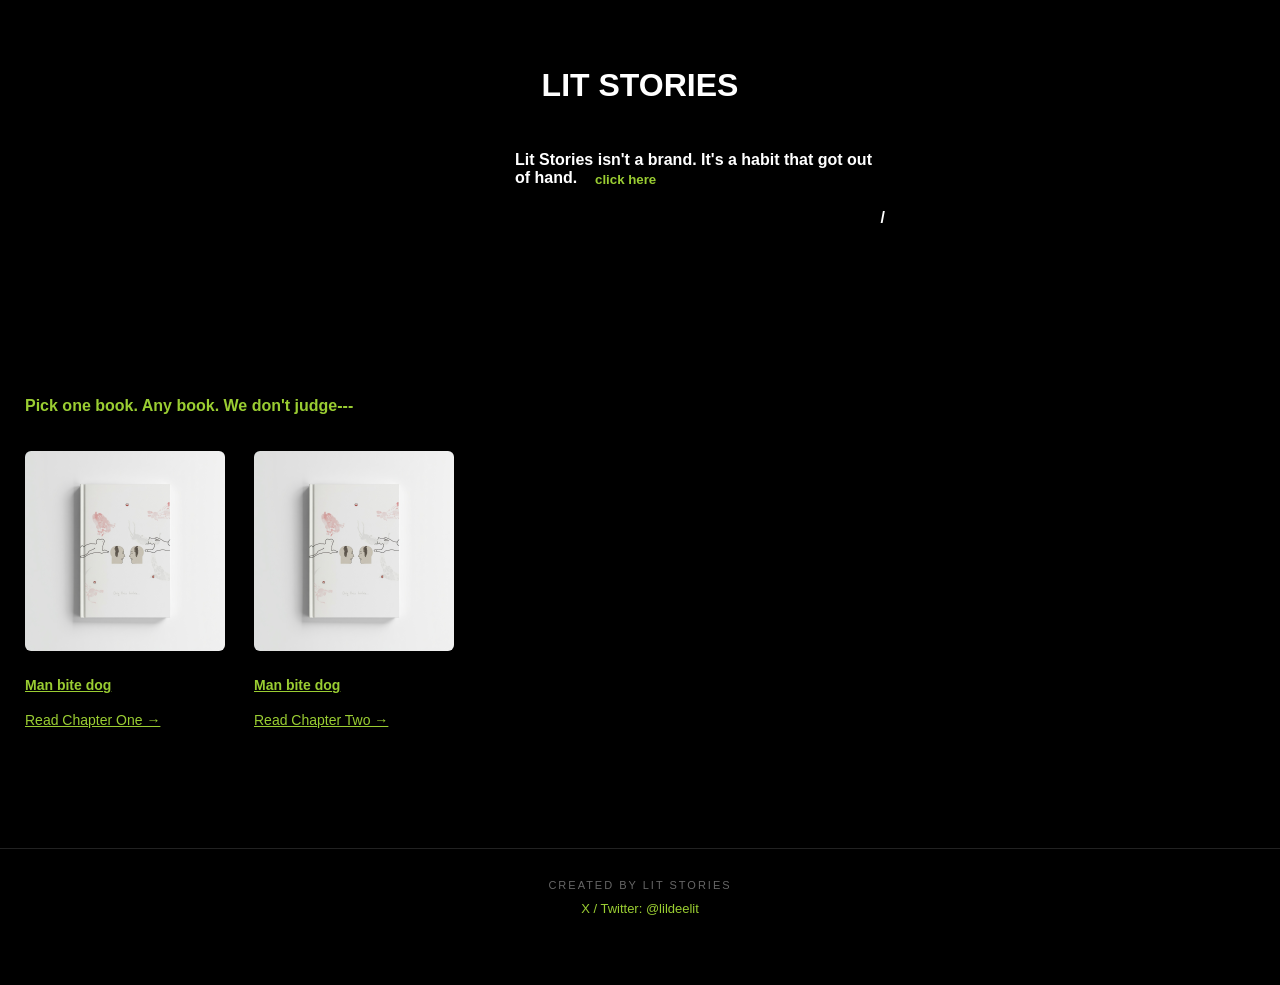
==== Landing_page/index.html @ 4f1d1e9e "Update index.html" ====
<!DOCTYPE html>
<html lang="en">
<head>
    <meta charset="UTF-8">
    <meta name="viewport" content="width=device-width, initial-scale=1.0">
    <title>LIT STORIES</title>
    <link rel="stylesheet" href="style.css" >
    <link rel="preconnect" href="https://fonts.googleapis.com">
</head>
<body class="page-background">
    <p>
         <h1 class="header-positioning">LIT STORIES</h1>
    <details class="drawer-item">
  <summary class="drawer-header">Lit Stories isn't a brand. It's a habit that got out of hand.<h5 class="helper-text">click here</h5>
  </summary>
  <div class="drawer-content">
    <p>What started as notes turned into stories people actually wanted to read. No formula, no playbook<br> 
      -- just words that hit different.<br>
          This isn't polished for an audience. It's raw, it's honest, it's whatever needed to be said at 2am when sleep wasn't an option.<br>
        We hope you enjoy whatever rabbit hole you fall into...</p>
  </div>
</details>
    <h3 class="above-text">
     Pick one book. Any book. We don't judge---
    </h3>
    </p>
    <div class="book-container">
  <!-- The Book Cover Image -->
  <img src="Mandog.png" alt="Man bite Dog. Chapter One" class="book-cover">

  <!-- The Text Link directly below -->
  <a href="https://www.notion.so/Man-bite-dog-Chapter-1-387226a34857801d9ebdd26a001b12b4?source=copy_link" target="_blank" rel="noopener" class="book-link">
    <h4>Man bite dog</h4> Read Chapter One &rarr;
  </a>
</div>
  <div class="book-container2">
  <!-- The Book Cover Image -->
  <img src="Mandog.png" alt="Man bite Dog. Chapter One" class="book-cover2">

  <!-- The Text Link directly below -->
  <a href="https://www.notion.so/Man-bite-dog-Chapter-2-387226a34857809482d4ef2139335c6e?source=copy_link"
   target="_blank" rel="noopener" class="book-link2">
    <h4>Man bite dog</h4> Read Chapter Two &rarr;
  </a>
</div>
</body>
<footer class="social-footer">
    <span class="footer-credit">Created by Lit Stories</span>
    <div class="social-links">
        <a href="https://x.com/akinbinuda71182?s=11" target="_blank" rel="noopener">X / Twitter: @lildeelit</a>
    </div>
</footer>
</html>
---- Landing_page/style.css ----
.subscribe_button {
    background-color: yellowgreen;
    border: none;
    color: black;
    font-family: "Manrope", sans-serif;
    border-radius: 4px;
    cursor: pointer;
    margin-top: 100px;
    margin-bottom: 0px;
    margin-left: 30px;
    padding-left: 16px;
    padding-right: 16px;
    padding-top: 10px;
    padding-bottom: 10px;
    transition: 0.20s;
}

.subscribe_button:hover {
    opacity: 0.8;
}

.subscribe_button:active {
    opacity: 0.5;
    padding-left: 14px;
    padding-right: 14px;
    padding-top: 8px;
    padding-bottom: 8px;
}

.subscribe-text {
    font-family: Arial;
    font-size: 12px;
    color: #FFFFFF;
    margin-top: -25px;
    margin-left: 150px;
}

.page-background {
    margin: 0;
    padding: 0;
    min-height: 100vh;
    /* Pure black background */
    background-color: #000000;
    /* Crisp, pure white text for maximum readability */
    color: #FFFFFF;
}

.header-positioning {
    font-family: "Bebas Neue", sans-serif;
    color: #FFFFFF;
    text-align: center;
    margin-top: 85px;
    margin-bottom: 0px;
    padding-top: 0px;
    padding-bottom: 0px;
    line-height: 0.7px;
}

.bebas-neue-regular {
    font-family: "Bebas Neue", sans-serif;
    font-weight: 200;
    font-size: xx-large;
    font-style: Bold;
}

.manrope-regular {
    font-family: "Manrope", sans-serif;
    font-weight: 400;
    font-style: normal;
}

/* Container styling */
.drawer-item {
    margin-top: 50px;
    margin-left: 500px;
    width: 200%;
    max-width: 400px;
    border: none;
    border-radius: 6px;
    background-color: black;
    overflow: hidden;
    font-family: sans-serif;
}

/* The clickable header styling */
.drawer-header {
    padding: 15px;
    font-weight: bold;
    background-color: black;
    cursor: pointer; /* Makes it look clickable */
    list-style: none; /* Removes the default arrow in Chrome/Firefox */
}

/* Removes default arrow in Safari */
.drawer-header::-webkit-details-marker {
    display: none;
}

/* Custom indicator icon (adds a '/' sign) */
.drawer-header::after {
    content: '/';
    float: right;
    text-align: center;
    transition: transform 2.0s ease;
}

/* Rotates the indicator when the drawer is open */
.drawer-item[open] .drawer-header::after {
    content: '__'; /* Changes to a minus sign when open */
}

/* Hidden content styling */
.drawer-content {
    padding: 15px;
    border-top: 1px solid #000000;
    background-color: #000000;  
    /* Simple fade-in animation when revealed */
    animation: slideDown 2.0s ease-out;
}

/* Smooth fade-in animation keyframes */
@keyframes slideDown {
    from {
        opacity: 0;
        transform: translateY(-5px);
    }
    to {
        opacity: 1;
        transform: translateY(0);
    }
}

.helper-text {
    color: yellowgreen;
    margin-top: -15px;
    margin-left: 80px;
}

.chelsea-market-regular {
    font-family: "Chelsea Market", system-ui;
    font-weight: 400;
    font-style: normal;
}

.dancing-script-regular {
    font-family: "Dancing Script", cursive;
    font-optical-sizing: auto;
    font-weight: auto;
    font-style: normal;
}

.above-text {
    font-family: Arial;
    color: yellowgreen;
    margin-top: 170px;
    margin-left: 25px;
    font-size: 16px;
}

/* Layout container to stack the image and text tightly */

.book-container {
  display: inline-flex;
  flex-direction: column;
  align-items: flex-start;
  gap: 8px; /* Precise control over the spacing below the image */
  margin-left: 25px;
  margin-top: 20px;
}

/* Fixed display parameters for the cover image */
.book-cover {
  width: 200px;
  height: 200px;
  object-fit: cover;
  border-radius: 6px;
}

/* Minimal text link styling */
.book-link {
  color: yellowgreen;
  font-family: "Manrope", sans-serif;
  font-size: 14px;
  font-weight: 500;
  text-decoration: underline;
  transition: color 0.2s ease;
}

/* Visual color shift when hovering over the link */
.book-link:hover {
  color: #ffffff;
}

.book-container2 {
  display: inline-flex;
  flex-direction: column;
  align-items: flex-start;
  gap: 8px; /* Precise control over the spacing below the image */
  margin-left: 25px;
  margin-top: 20px;
}

/* Fixed display parameters for the cover image */
.book-cover2 {
  width: 200px;
  height: 200px;
  object-fit: cover;
  border-radius: 6px;
}

/* Minimal text link styling */
.book-link2 {
  color: yellowgreen;
  font-family: "Manrope", sans-serif;
  font-size: 14px;
  font-weight: 500;
  text-decoration: underline;
  transition: color 0.2s ease;
}

/* Visual color shift when hovering over the link */
.book-link2:hover {
  color: #ffffff;
}

/* Footer container layout */
.social-footer {
    display: flex;
    flex-direction: column;
    align-items: center;
    gap: 10px;
    margin-top: 120px; /* Pushes the footer well below your book layouts */
    padding-bottom: 40px;
    width: 100%;
    border-top: 1px solid #222; /* Very subtle dark separator line */
    padding-top: 30px;
}

/* Small, muted credit text */
.footer-credit {
    font-family: "Manrope", sans-serif;
    font-size: 11px;
    color: #666666; /* Light grey text */
    text-transform: uppercase;
    letter-spacing: 2px;
}

/* Horizontal alignment for the links */
.social-links {
    display: flex;
    gap: 20px; /* Space between each link */
}

/* Minimalist link styling matching your aesthetic */
.social-links a {
    color: yellowgreen;
    font-family: Arial, sans-serif;
    font-size: 13px;
    text-decoration: none;
    transition: color 0.2s ease, opacity 0.2s ease;
}

/* Hover state changes text to pure white */
.social-links a:hover {
    color: #FFFFFF;
    opacity: 0.9;
}
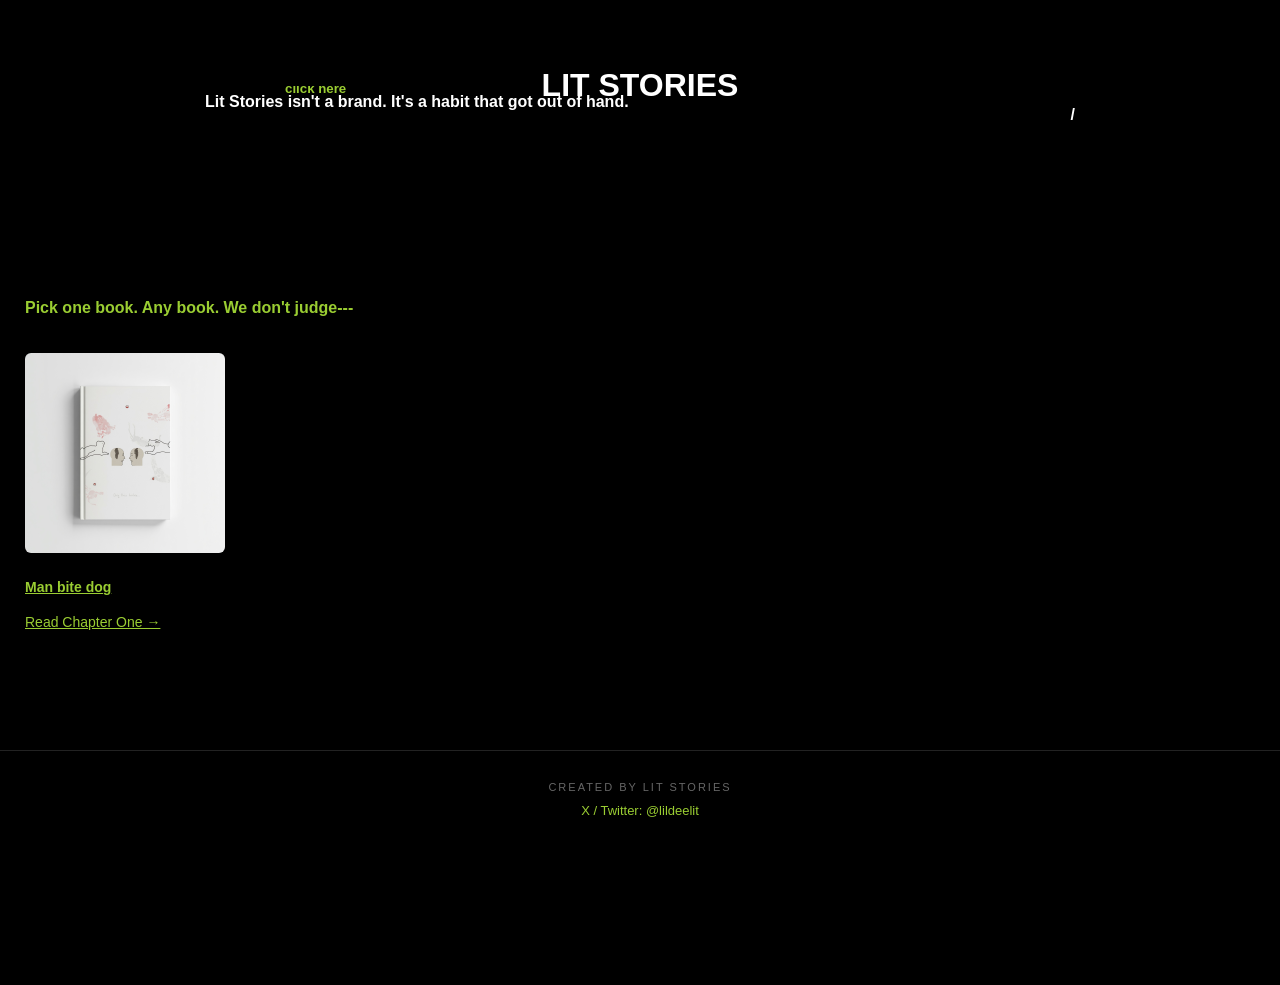
==== commit 57bb9296: "Fix Chapter One link and remove Chapter Two Updated the link for Chapter One and removed Chapter Two" ====
--- a/Landing_page/index.html
+++ b/Landing_page/index.html
@@ -10,7 +10,7 @@
 <body class="page-background">
     <p>
          <h1 class="header-positioning">LIT STORIES</h1>
-    <details class="drawer-item">
+    <details class="drawer-item"><br>
   <summary class="drawer-header">Lit Stories isn't a brand. It's a habit that got out of hand.<h5 class="helper-text">click here</h5>
   </summary>
   <div class="drawer-content">
@@ -29,18 +29,8 @@
   <img src="Mandog.png" alt="Man bite Dog. Chapter One" class="book-cover">
 
   <!-- The Text Link directly below -->
-  <a href="https://www.notion.so/Man-bite-dog-Chapter-1-387226a34857801d9ebdd26a001b12b4?source=copy_link" target="_blank" rel="noopener" class="book-link">
+  <a href="https://www.notion.so/Man-bite-dog-387226a34857801d9ebdd26a001b12b4?source=copy_link" target="_blank" rel="noopener" class="book-link">
     <h4>Man bite dog</h4> Read Chapter One &rarr;
-  </a>
-</div>
-  <div class="book-container2">
-  <!-- The Book Cover Image -->
-  <img src="Mandog.png" alt="Man bite Dog. Chapter One" class="book-cover2">
-
-  <!-- The Text Link directly below -->
-  <a href="https://www.notion.so/Man-bite-dog-Chapter-2-387226a34857809482d4ef2139335c6e?source=copy_link"
-   target="_blank" rel="noopener" class="book-link2">
-    <h4>Man bite dog</h4> Read Chapter Two &rarr;
   </a>
 </div>
 </body>
@@ -50,4 +40,4 @@
         <a href="https://x.com/akinbinuda71182?s=11" target="_blank" rel="noopener">X / Twitter: @lildeelit</a>
     </div>
 </footer>
-</html>+</html>
--- a/Landing_page/style.css
+++ b/Landing_page/style.css
@@ -53,7 +53,7 @@
     margin-bottom: 0px;
     padding-top: 0px;
     padding-bottom: 0px;
-    line-height: 0.7px;
+    line-height: 0.6px;
 }
 
 .bebas-neue-regular {
@@ -71,10 +71,13 @@
 
 /* Container styling */
 .drawer-item {
+    line-height: 2.9px;
     margin-top: 50px;
-    margin-left: 500px;
-    width: 200%;
-    max-width: 400px;
+    margin-left: 490px;
+    max-width: 900px;
+    width: 100%;
+    margin: 0 auto;
+    padding: 0 20px;
     border: none;
     border-radius: 6px;
     background-color: black;
@@ -188,38 +191,6 @@
 
 /* Visual color shift when hovering over the link */
 .book-link:hover {
-  color: #ffffff;
-}
-
-.book-container2 {
-  display: inline-flex;
-  flex-direction: column;
-  align-items: flex-start;
-  gap: 8px; /* Precise control over the spacing below the image */
-  margin-left: 25px;
-  margin-top: 20px;
-}
-
-/* Fixed display parameters for the cover image */
-.book-cover2 {
-  width: 200px;
-  height: 200px;
-  object-fit: cover;
-  border-radius: 6px;
-}
-
-/* Minimal text link styling */
-.book-link2 {
-  color: yellowgreen;
-  font-family: "Manrope", sans-serif;
-  font-size: 14px;
-  font-weight: 500;
-  text-decoration: underline;
-  transition: color 0.2s ease;
-}
-
-/* Visual color shift when hovering over the link */
-.book-link2:hover {
   color: #ffffff;
 }
 
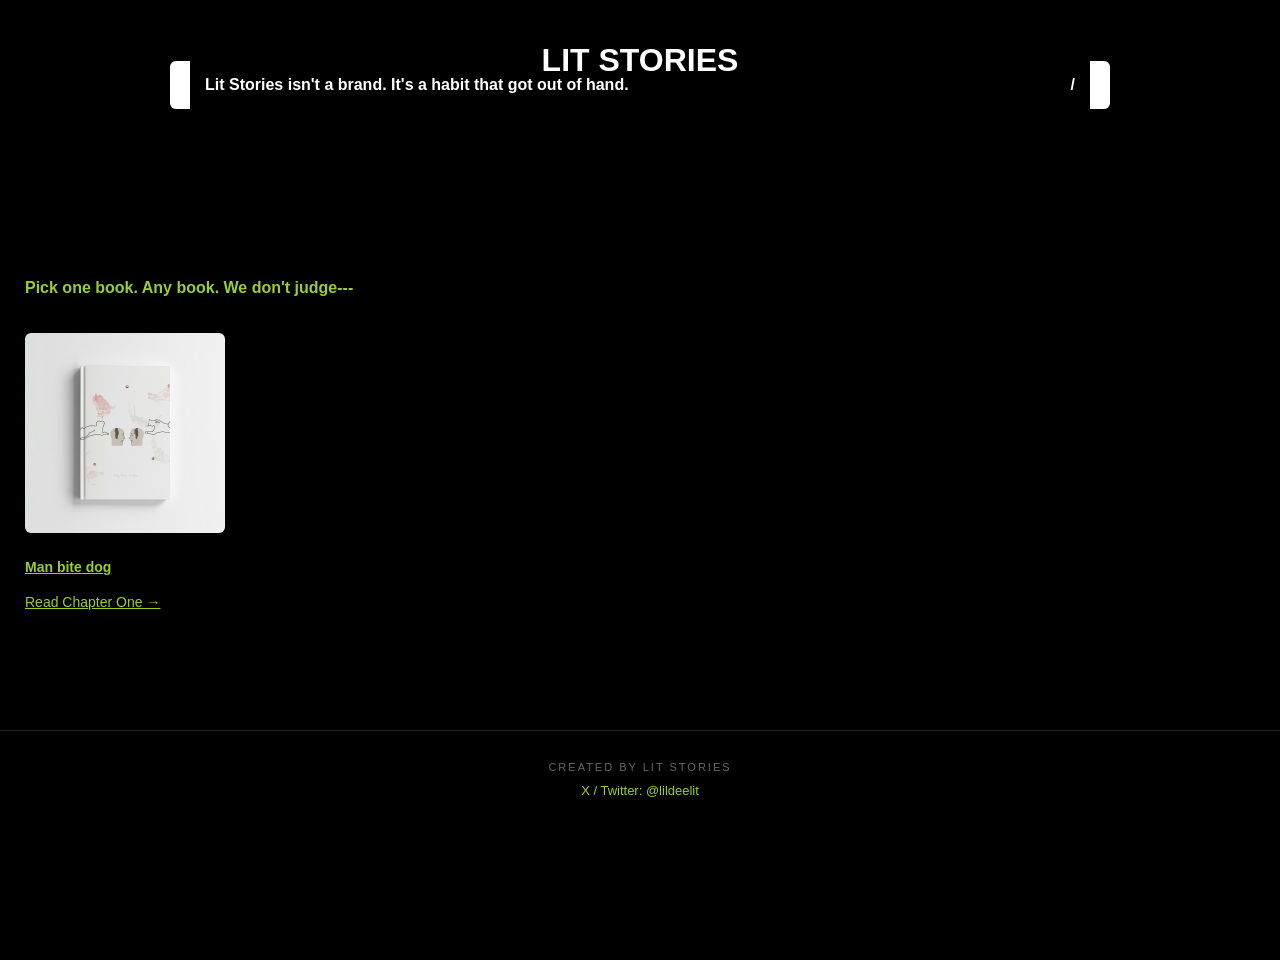
==== commit a8e80206: "Fix HTML structure for summary element" ====
--- a/Landing_page/index.html
+++ b/Landing_page/index.html
@@ -11,7 +11,7 @@
     <p>
          <h1 class="header-positioning">LIT STORIES</h1>
     <details class="drawer-item"><br>
-  <summary class="drawer-header">Lit Stories isn't a brand. It's a habit that got out of hand.<h5 class="helper-text">click here</h5>
+  <summary class="drawer-header">Lit Stories isn't a brand. It's a habit that got out of hand.
   </summary>
   <div class="drawer-content">
     <p>What started as notes turned into stories people actually wanted to read. No formula, no playbook<br> 
--- a/Landing_page/style.css
+++ b/Landing_page/style.css
@@ -1,40 +1,3 @@
-.subscribe_button {
-    background-color: yellowgreen;
-    border: none;
-    color: black;
-    font-family: "Manrope", sans-serif;
-    border-radius: 4px;
-    cursor: pointer;
-    margin-top: 100px;
-    margin-bottom: 0px;
-    margin-left: 30px;
-    padding-left: 16px;
-    padding-right: 16px;
-    padding-top: 10px;
-    padding-bottom: 10px;
-    transition: 0.20s;
-}
-
-.subscribe_button:hover {
-    opacity: 0.8;
-}
-
-.subscribe_button:active {
-    opacity: 0.5;
-    padding-left: 14px;
-    padding-right: 14px;
-    padding-top: 8px;
-    padding-bottom: 8px;
-}
-
-.subscribe-text {
-    font-family: Arial;
-    font-size: 12px;
-    color: #FFFFFF;
-    margin-top: -25px;
-    margin-left: 150px;
-}
-
 .page-background {
     margin: 0;
     padding: 0;
@@ -49,7 +12,7 @@
     font-family: "Bebas Neue", sans-serif;
     color: #FFFFFF;
     text-align: center;
-    margin-top: 85px;
+    margin-top: 60px;
     margin-bottom: 0px;
     padding-top: 0px;
     padding-bottom: 0px;
@@ -71,16 +34,14 @@
 
 /* Container styling */
 .drawer-item {
-    line-height: 2.9px;
     margin-top: 50px;
-    margin-left: 490px;
     max-width: 900px;
     width: 100%;
     margin: 0 auto;
     padding: 0 20px;
     border: none;
     border-radius: 6px;
-    background-color: black;
+    background-color: white;
     overflow: hidden;
     font-family: sans-serif;
 }
@@ -92,6 +53,7 @@
     background-color: black;
     cursor: pointer; /* Makes it look clickable */
     list-style: none; /* Removes the default arrow in Chrome/Firefox */
+    margin: 0 auto;
 }
 
 /* Removes default arrow in Safari */
@@ -131,12 +93,6 @@
         opacity: 1;
         transform: translateY(0);
     }
-}
-
-.helper-text {
-    color: yellowgreen;
-    margin-top: -15px;
-    margin-left: 80px;
 }
 
 .chelsea-market-regular {
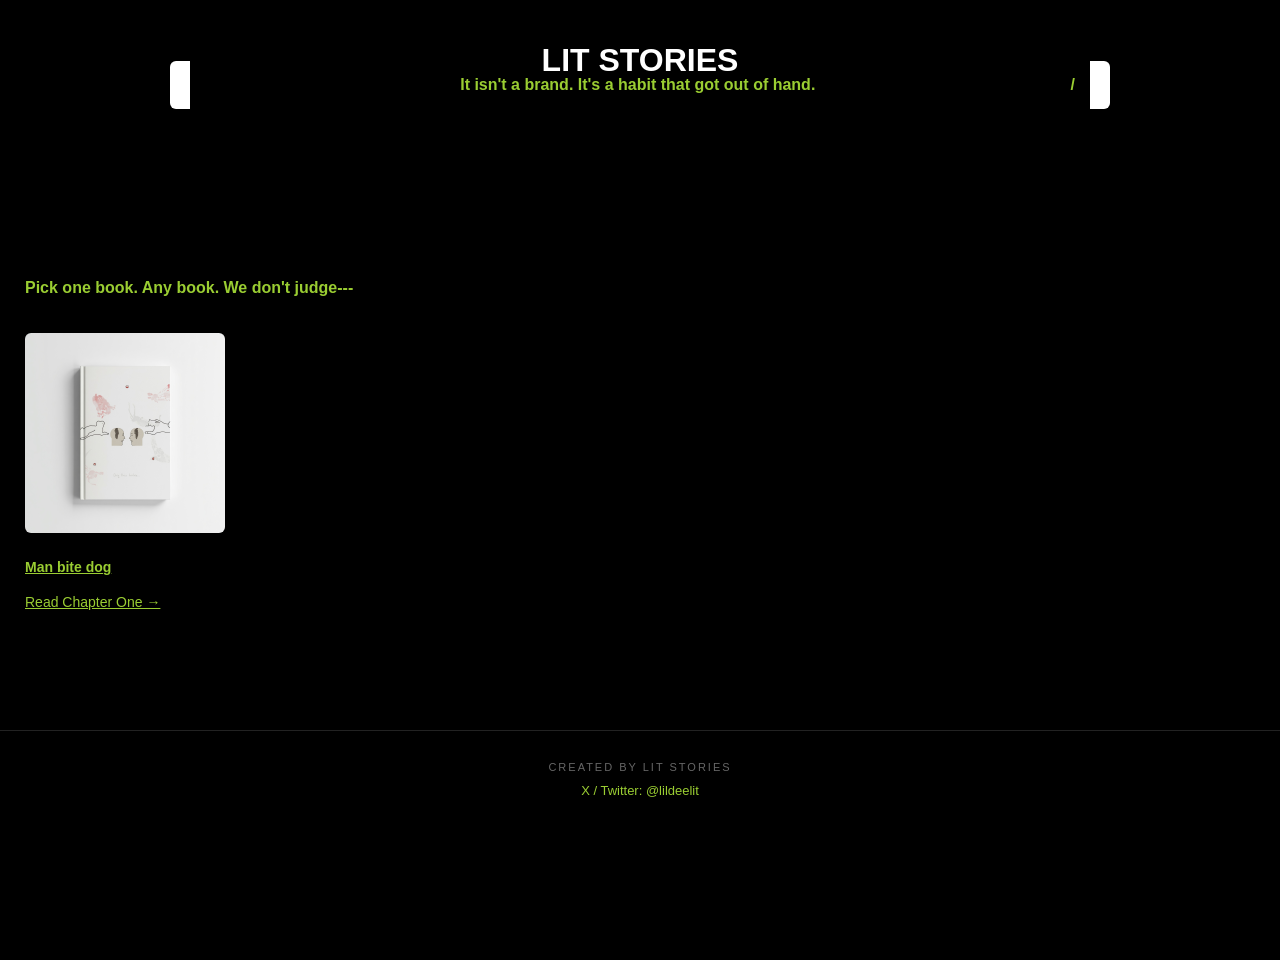
==== commit 58507793: "Update index.html" ====
--- a/Landing_page/index.html
+++ b/Landing_page/index.html
@@ -11,8 +11,9 @@
     <p>
          <h1 class="header-positioning">LIT STORIES</h1>
     <details class="drawer-item"><br>
-  <summary class="drawer-header">Lit Stories isn't a brand. It's a habit that got out of hand.
+  <summary class="drawer-header">It isn't a brand. It's a habit that got out of hand.
   </summary>
+    </p>
   <div class="drawer-content">
     <p>What started as notes turned into stories people actually wanted to read. No formula, no playbook<br> 
       -- just words that hit different.<br>
@@ -23,7 +24,6 @@
     <h3 class="above-text">
      Pick one book. Any book. We don't judge---
     </h3>
-    </p>
     <div class="book-container">
   <!-- The Book Cover Image -->
   <img src="Mandog.png" alt="Man bite Dog. Chapter One" class="book-cover">
--- a/Landing_page/style.css
+++ b/Landing_page/style.css
@@ -44,6 +44,7 @@
     background-color: white;
     overflow: hidden;
     font-family: sans-serif;
+    color: yellowgreen;
 }
 
 /* The clickable header styling */
@@ -54,6 +55,7 @@
     cursor: pointer; /* Makes it look clickable */
     list-style: none; /* Removes the default arrow in Chrome/Firefox */
     margin: 0 auto;
+    text-align: center;
 }
 
 /* Removes default arrow in Safari */
@@ -81,6 +83,8 @@
     background-color: #000000;  
     /* Simple fade-in animation when revealed */
     animation: slideDown 2.0s ease-out;
+    text-align: center;
+    color: white;
 }
 
 /* Smooth fade-in animation keyframes */
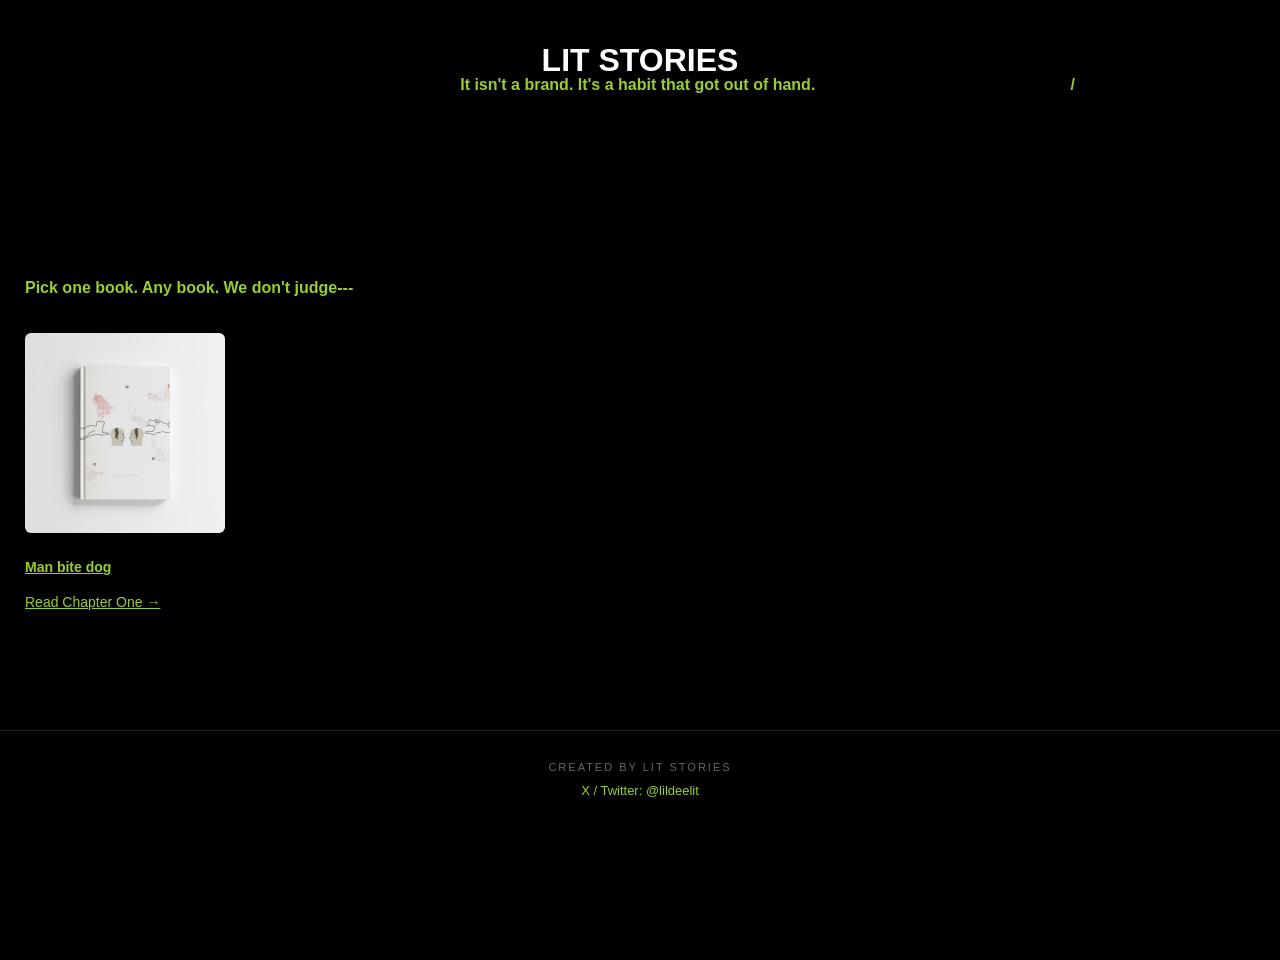
==== commit ea792939: "Modify alt text for book cover image Updated the alt text for the book cover image." ====
--- a/Landing_page/index.html
+++ b/Landing_page/index.html
@@ -26,7 +26,7 @@
     </h3>
     <div class="book-container">
   <!-- The Book Cover Image -->
-  <img src="Mandog.png" alt="Man bite Dog. Chapter One" class="book-cover">
+  <img src="Mandog.png" alt="Man bite Dog." class="book-cover">
 
   <!-- The Text Link directly below -->
   <a href="https://www.notion.so/Man-bite-dog-387226a34857801d9ebdd26a001b12b4?source=copy_link" target="_blank" rel="noopener" class="book-link">
--- a/Landing_page/style.css
+++ b/Landing_page/style.css
@@ -41,7 +41,7 @@
     padding: 0 20px;
     border: none;
     border-radius: 6px;
-    background-color: white;
+    background-color: black;
     overflow: hidden;
     font-family: sans-serif;
     color: yellowgreen;
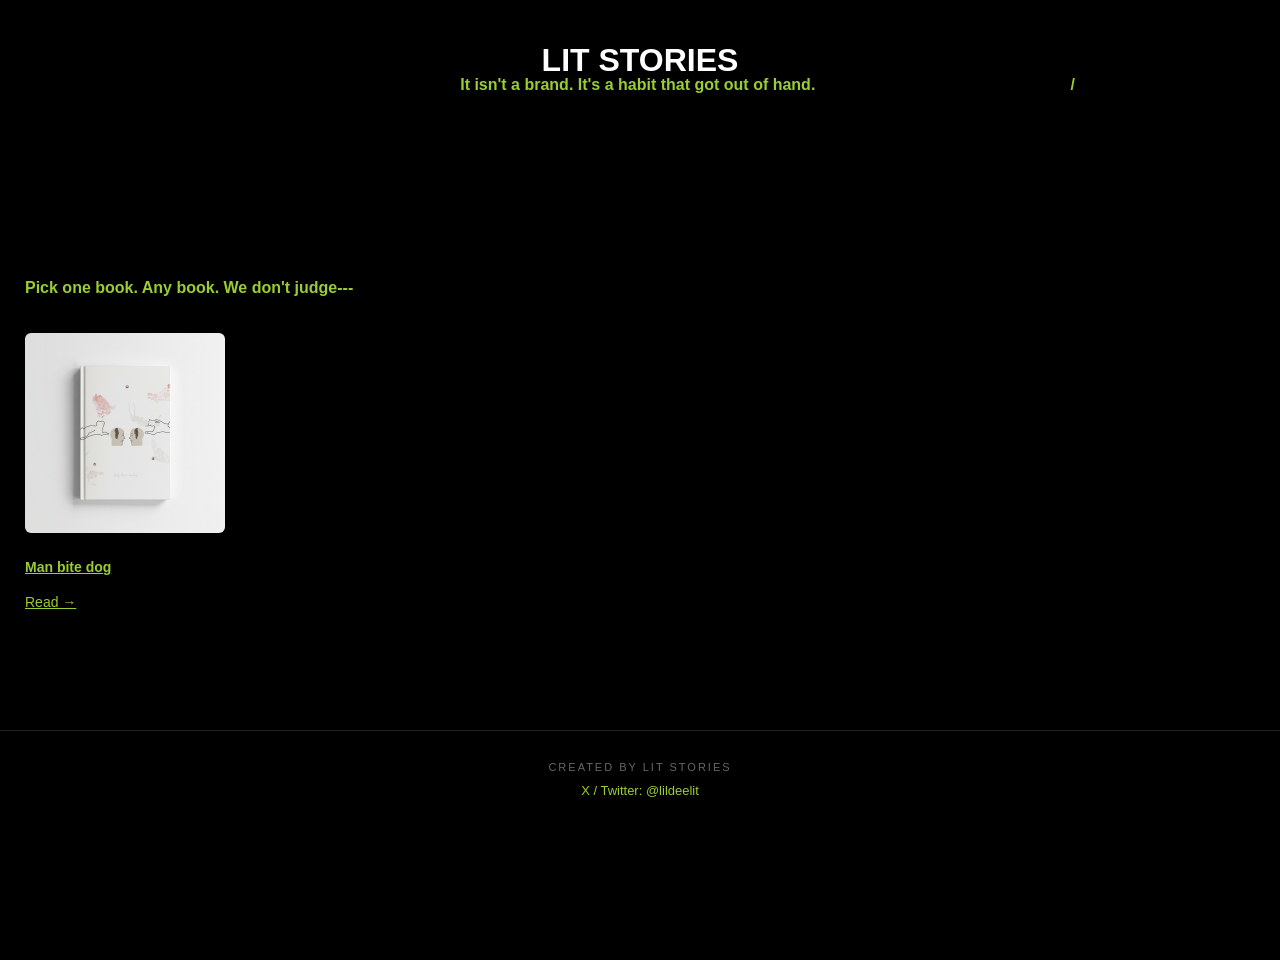
==== commit b613ffd3: "Update text link for 'Read Chapter One'" ====
--- a/Landing_page/index.html
+++ b/Landing_page/index.html
@@ -30,7 +30,7 @@
 
   <!-- The Text Link directly below -->
   <a href="https://www.notion.so/Man-bite-dog-387226a34857801d9ebdd26a001b12b4?source=copy_link" target="_blank" rel="noopener" class="book-link">
-    <h4>Man bite dog</h4> Read Chapter One &rarr;
+    <h4>Man bite dog</h4> Read &rarr;
   </a>
 </div>
 </body>
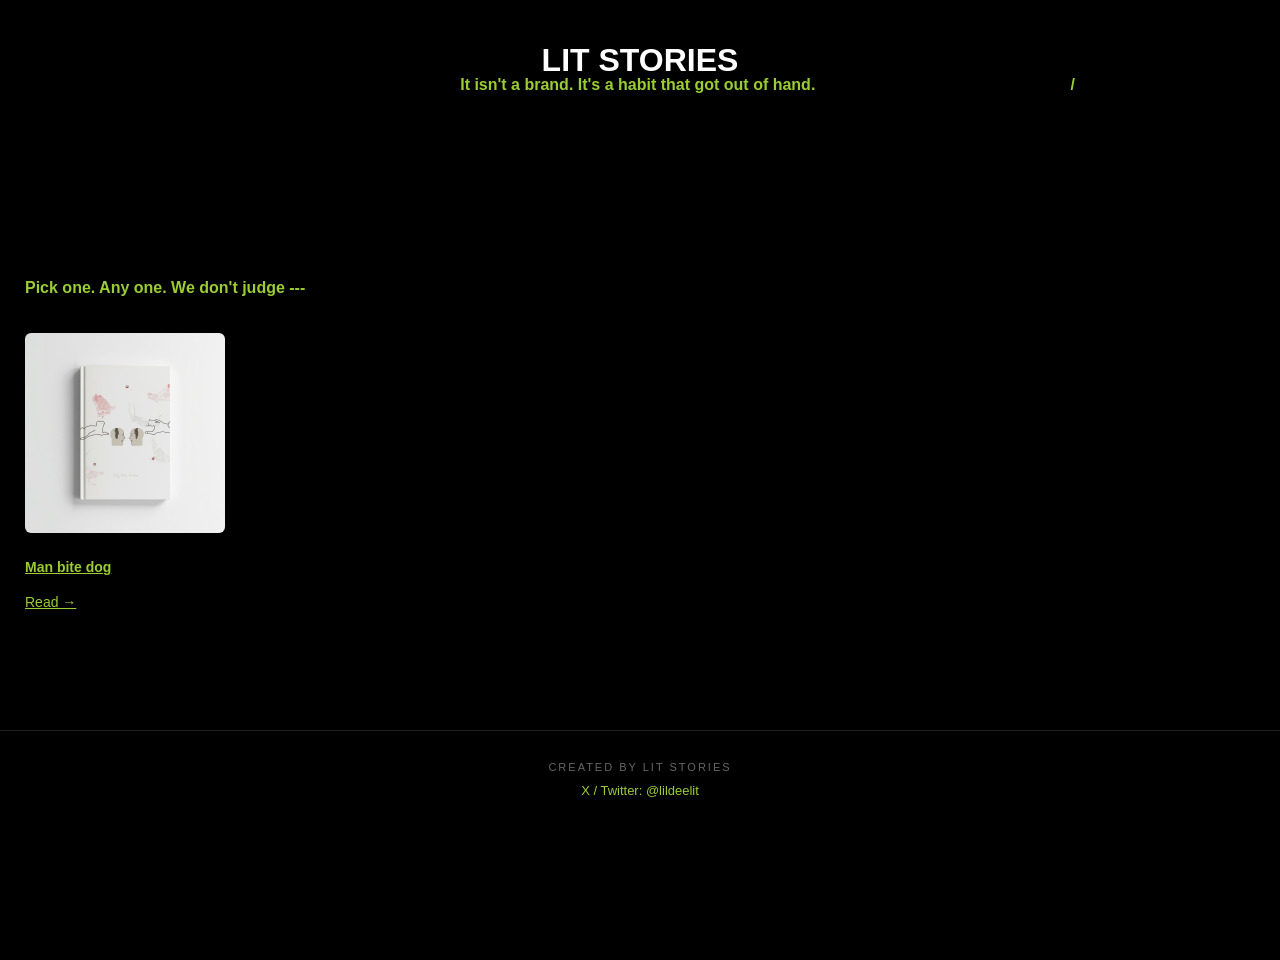
==== commit e3623a28: "Update text in landing page header" ====
--- a/Landing_page/index.html
+++ b/Landing_page/index.html
@@ -22,7 +22,7 @@
   </div>
 </details>
     <h3 class="above-text">
-     Pick one book. Any book. We don't judge---
+     Pick one. Any one. We don't judge ---
     </h3>
     <div class="book-container">
   <!-- The Book Cover Image -->
